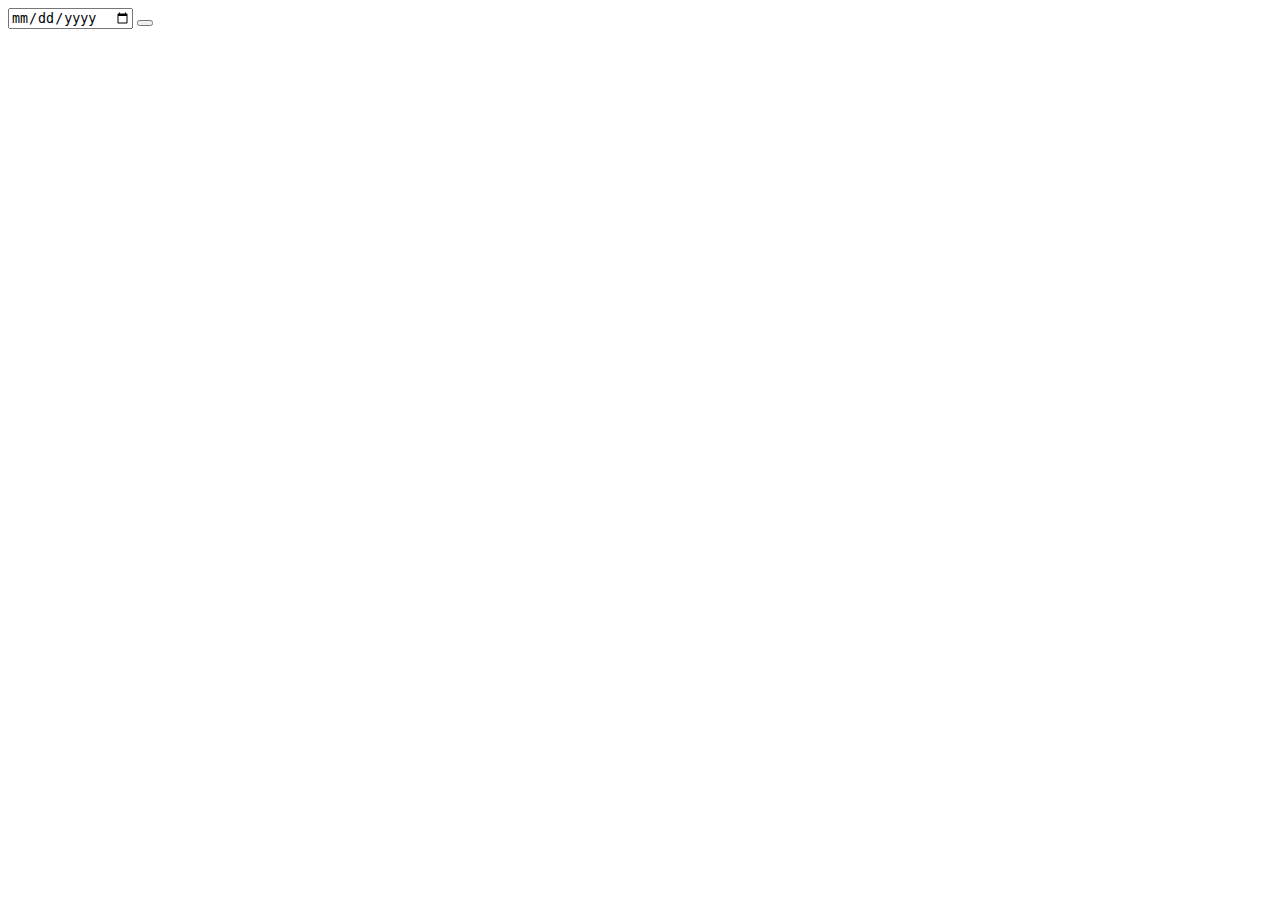
==== test/test.html @ 6a5fb861 "v3.3" ====
<!DOCTYPE html>
<html lang="ru">
<head>
    <meta charset="UTF-8">
    <meta http-equiv="X-UA-Compatible" content="IE=edge">
    <meta name="viewport" content="width=device-width, initial-scale=1.0">
    <link rel="stylesheet" href="https://cdn.jsdelivr.net/npm/bootstrap@4.5.3/dist/css/bootstrap.min.css" integrity="sha384-TX8t27EcRE3e/ihU7zmQxVncDAy5uIKz4rEkgIXeMed4M0jlfIDPvg6uqKI2xXr2" crossorigin="anonymous">
    <script defer src="./tets.js"></script>
    <title>TODO</title>
</head>
<body>
    <form action="#">
        <input type="date">
        <button type="submit"></button>
    </form>

</body>
</html>
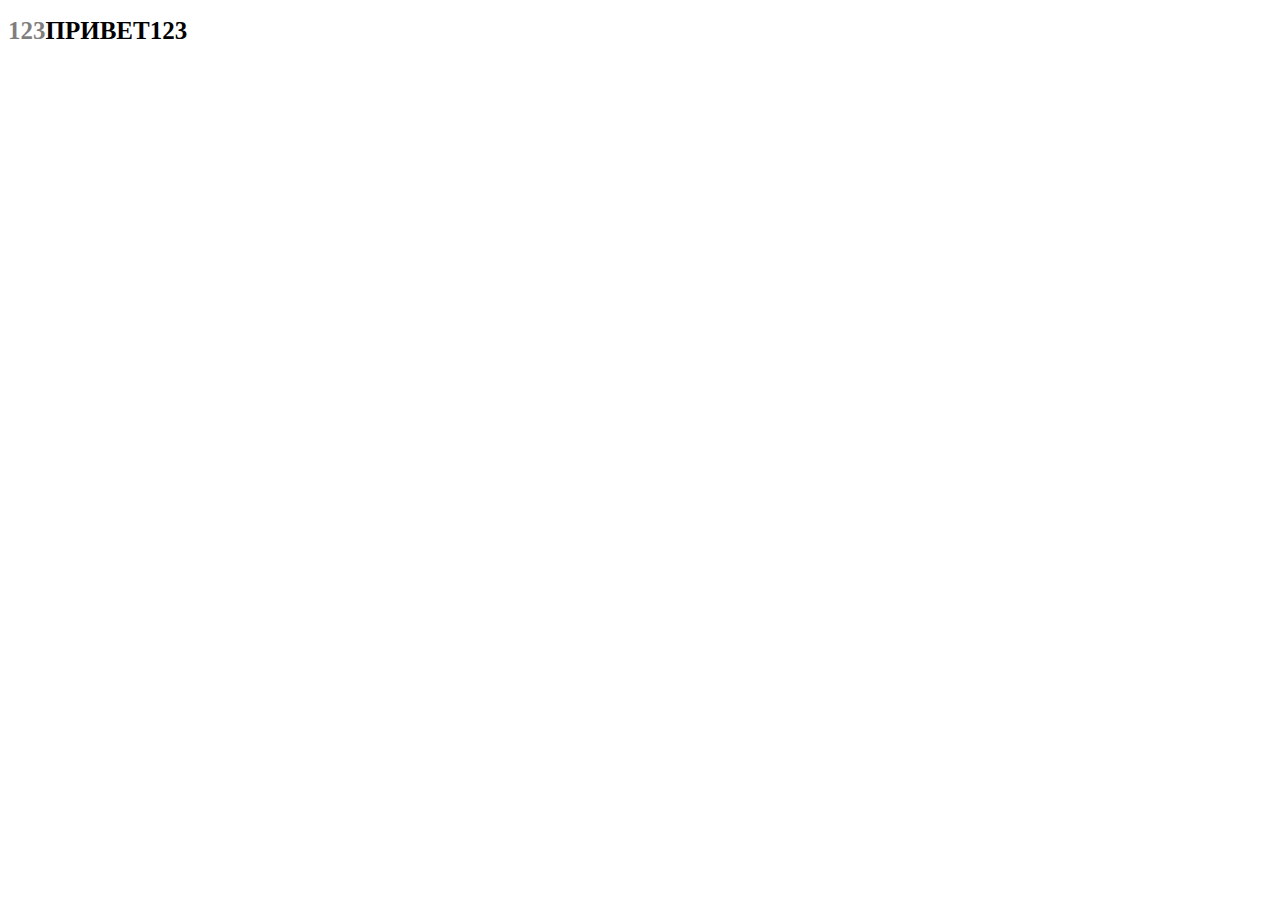
==== commit 6096d021: "добавлена функция форматирования даты рождения" ====
--- a/test/test.html
+++ b/test/test.html
@@ -4,15 +4,10 @@
     <meta charset="UTF-8">
     <meta http-equiv="X-UA-Compatible" content="IE=edge">
     <meta name="viewport" content="width=device-width, initial-scale=1.0">
-    <link rel="stylesheet" href="https://cdn.jsdelivr.net/npm/bootstrap@4.5.3/dist/css/bootstrap.min.css" integrity="sha384-TX8t27EcRE3e/ihU7zmQxVncDAy5uIKz4rEkgIXeMed4M0jlfIDPvg6uqKI2xXr2" crossorigin="anonymous">
-    <script defer src="./tets.js"></script>
-    <title>TODO</title>
+    <link rel="stylesheet" href="./test.css">
+    <title>Document</title>
 </head>
 <body>
-    <form action="#">
-        <input type="date">
-        <button type="submit"></button>
-    </form>
-
+    <h1 class="text">ПРИВЕТ</h1>
 </body>
-</html>
+</html>--- a/test/test.css
+++ b/test/test.css
@@ -0,0 +1,24 @@
+.squre {
+    width: 200px;
+    height: 200px;
+    border-radius: 15%;
+    background-color: aqua;
+}
+
+.text {
+    font-size: 25px;
+    animation-name: circle-to-squre;
+    animation-duration: 8s;
+    animation-iteration-count: infinite;
+    animation-direction: alternate;
+    animation-timing-function: linear ;
+}
+
+.text::before {
+    content: '123';
+    opacity: 0.5;
+}
+
+.text::after {
+    content: '123';
+}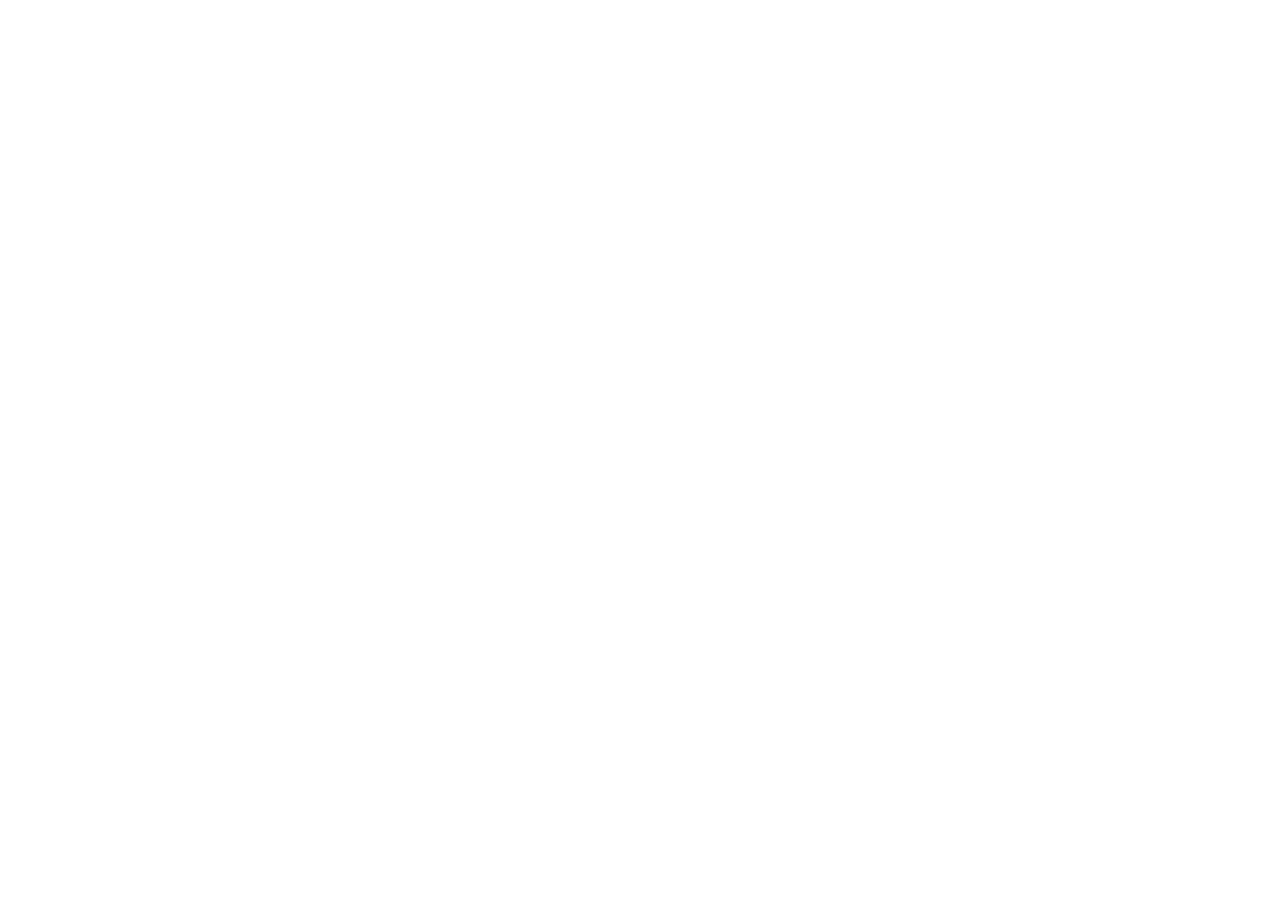
==== commit fe7dfa8d: "переделал функцию получения данных форм и добавления данных в массив" ====
--- a/test/test.html
+++ b/test/test.html
@@ -8,6 +8,6 @@
     <title>Document</title>
 </head>
 <body>
-    <h1 class="text">ПРИВЕТ</h1>
+    <script src="./tets.js"></script>
 </body>
 </html>